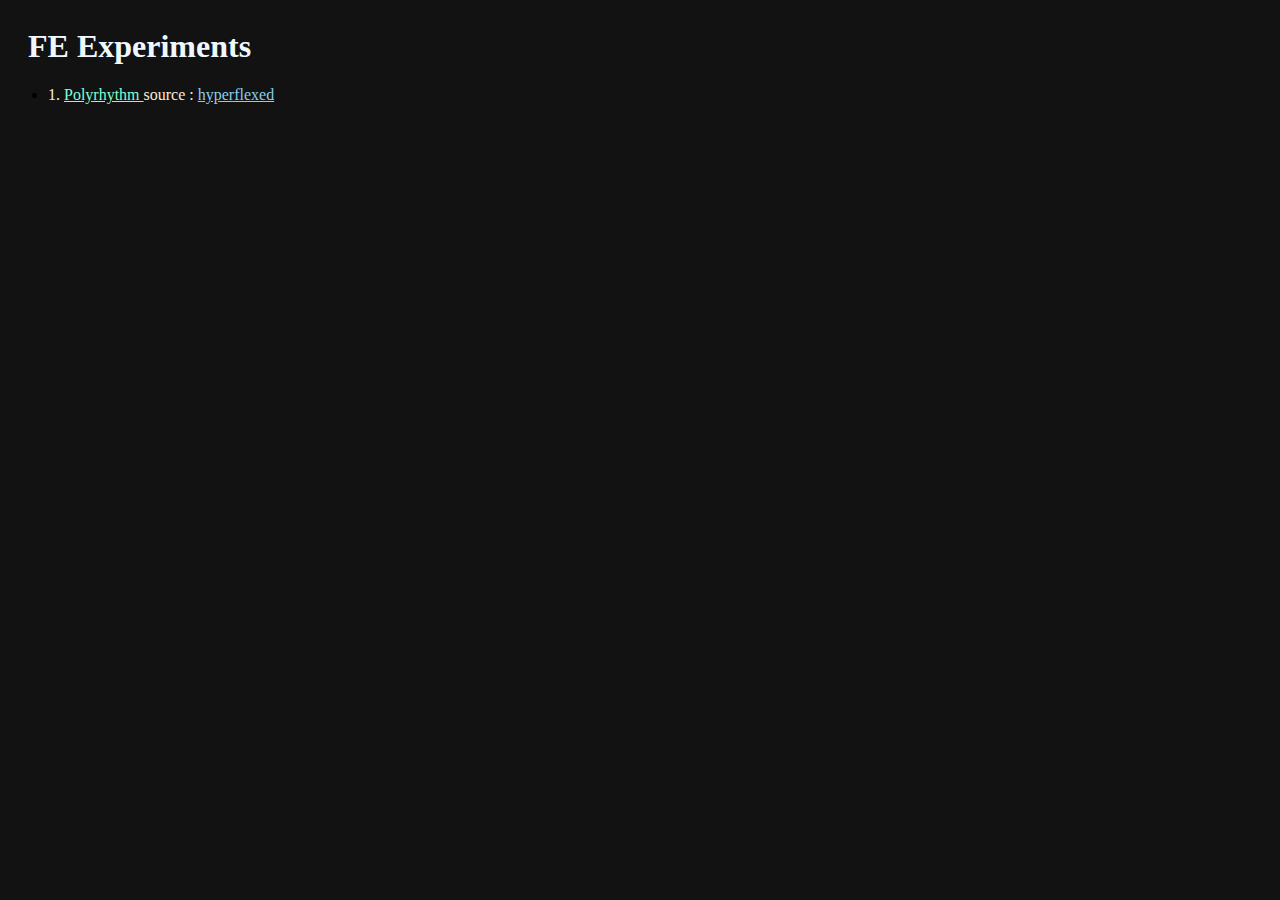
==== index.html @ f27f34c7 "Added base site" ====
<html>
    <head>
        <title>
            Arjun's FE experiments
        </title>
        <link rel="stylesheet" href="style.css">
    </head>
    <body>
        <h1>
            FE Experiments
        </h1>
        <ul>
            <li>
                <p>1. <a href="polyrhythm/"> Polyrhythm  </a>
                source : <a id="source" href="https://www.youtube.com/watch?v=Kt3DavtVGVE">hyperflexed</a> </p>
            </li>
        </ul>
        <!-- <script src="script.js"></script> -->
    </body>

</html>
---- style.css ----
body {
    background-color: #121212;
}

h1 {
    color: aliceblue;
    padding-left: 20px;
    padding-top: 20px;
}

p {
    color: antiquewhite;
}

a {
    color: aquamarine;
}

a#source {
    color: skyblue;
}
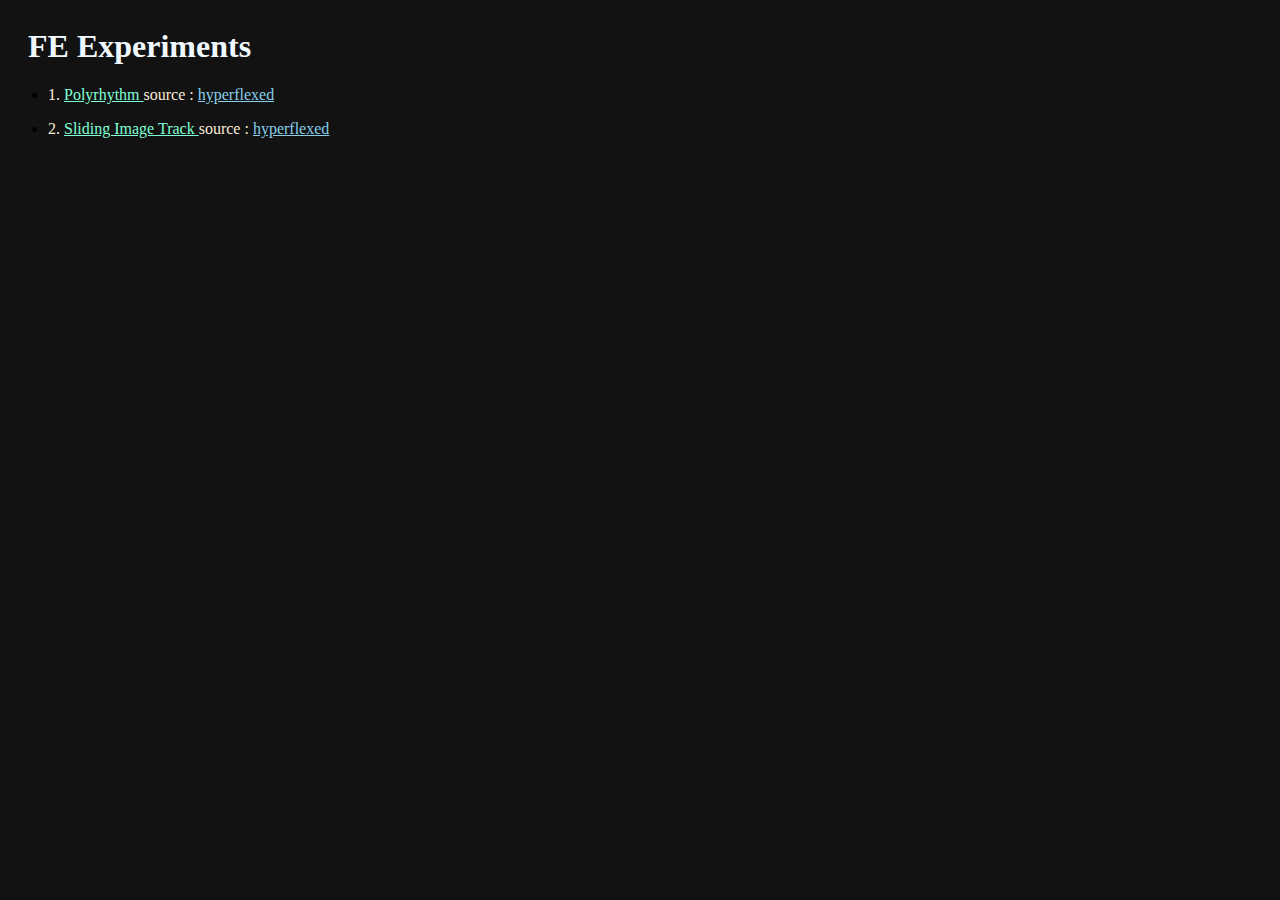
==== commit 29e2b015: "Sliding Image Track" ====
--- a/index.html
+++ b/index.html
@@ -14,6 +14,10 @@
                 <p>1. <a href="polyrhythm/"> Polyrhythm  </a>
                 source : <a id="source" href="https://www.youtube.com/watch?v=Kt3DavtVGVE">hyperflexed</a> </p>
             </li>
+            <li>
+                <p>2. <a href="sliding image track/"> Sliding Image Track  </a>
+                source : <a id="source" href="https://www.youtube.com/watch?v=PkADl0HubMY">hyperflexed</a> </p>
+            </li>
         </ul>
         <!-- <script src="script.js"></script> -->
     </body>
